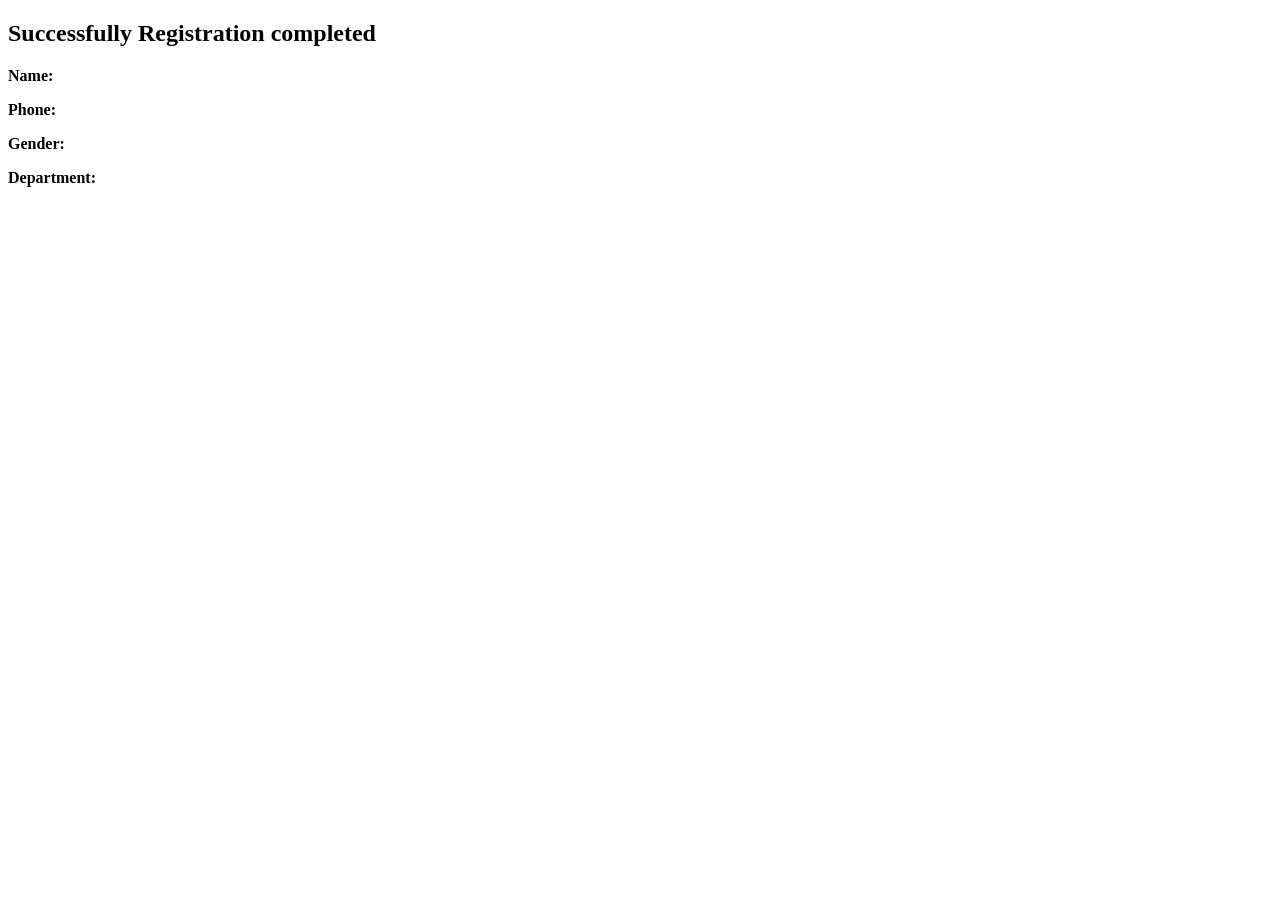
==== success.html @ 545c31a8 "Create success.html for registration confirmation" ====
<!DOCTYPE html>
<html>
<head>
    <title>Registration Details</title>
</head>
<body>

<h2>Successfully Registration completed</h2>

<p><strong>Name:</strong> <span id="name"></span></p>
<p><strong>Phone:</strong> <span id="phone"></span></p>
<p><strong>Gender:</strong> <span id="gender"></span></p>
<p><strong>Department:</strong> <span id="department"></span></p>

<script>
    const params = new URLSearchParams(window.location.search);

    document.getElementById("name").textContent = params.get("name");
    document.getElementById("phone").textContent = params.get("phone");
    document.getElementById("gender").textContent = params.get("gender");
    document.getElementById("department").textContent = params.get("department");
</script>

</body>
</html>
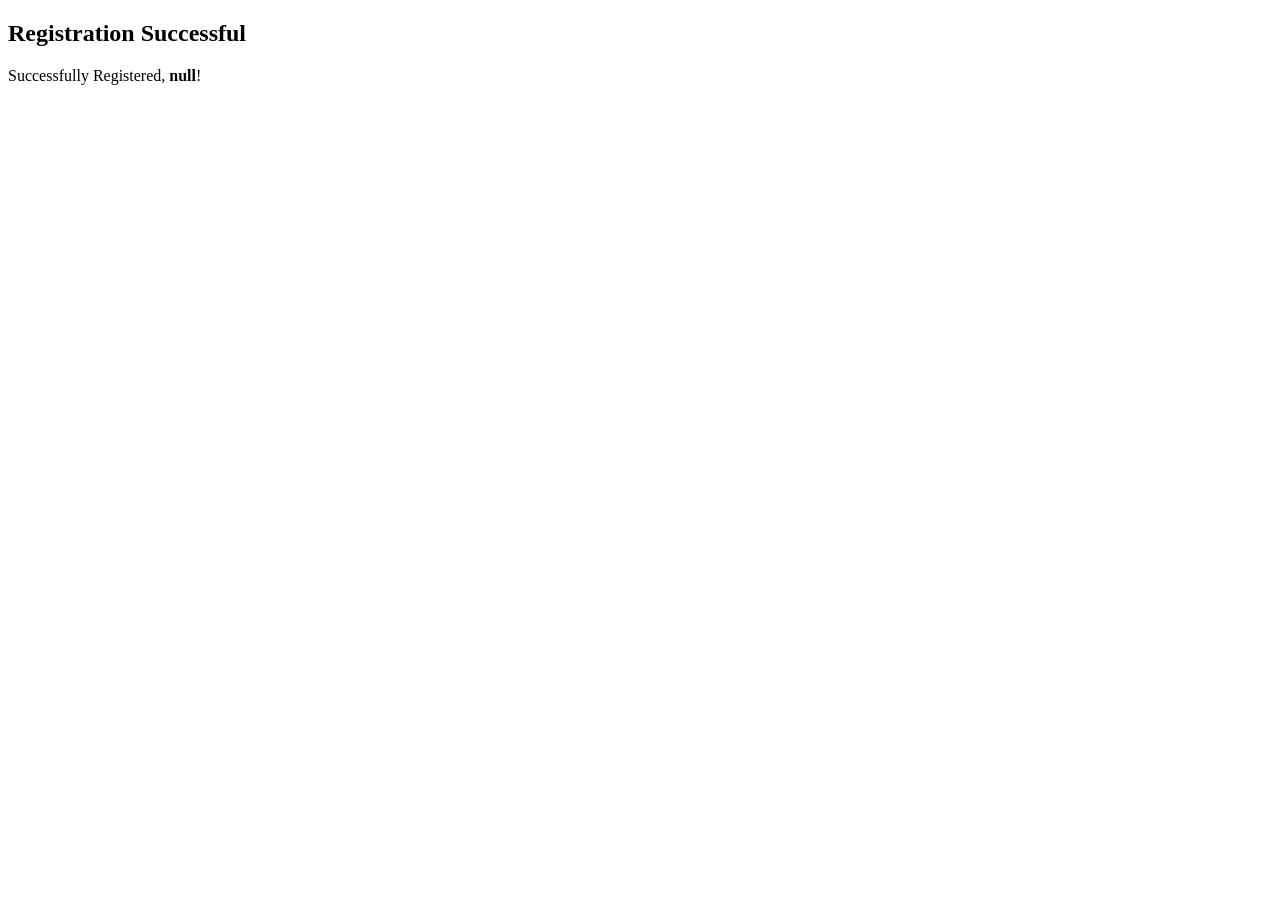
==== commit 58dfd503: "Update success" ====
--- a/success.html
+++ b/success.html
@@ -1,24 +1,20 @@
 <!DOCTYPE html>
 <html>
 <head>
-    <title>Registration Details</title>
+    <title>Registration Successful</title>
 </head>
 <body>
 
-<h2>Successfully Registration completed</h2>
+<h2>Registration Successful</h2>
 
-<p><strong>Name:</strong> <span id="name"></span></p>
-<p><strong>Phone:</strong> <span id="phone"></span></p>
-<p><strong>Gender:</strong> <span id="gender"></span></p>
-<p><strong>Department:</strong> <span id="department"></span></p>
+<p id="message"></p>
 
 <script>
-    const params = new URLSearchParams(window.location.search);
+const params = new URLSearchParams(window.location.search);
+const name = params.get("username");
 
-    document.getElementById("name").textContent = params.get("name");
-    document.getElementById("phone").textContent = params.get("phone");
-    document.getElementById("gender").textContent = params.get("gender");
-    document.getElementById("department").textContent = params.get("department");
+document.getElementById("message").innerHTML =
+    "Successfully Registered, <b>" + name + "</b>!";
 </script>
 
 </body>
